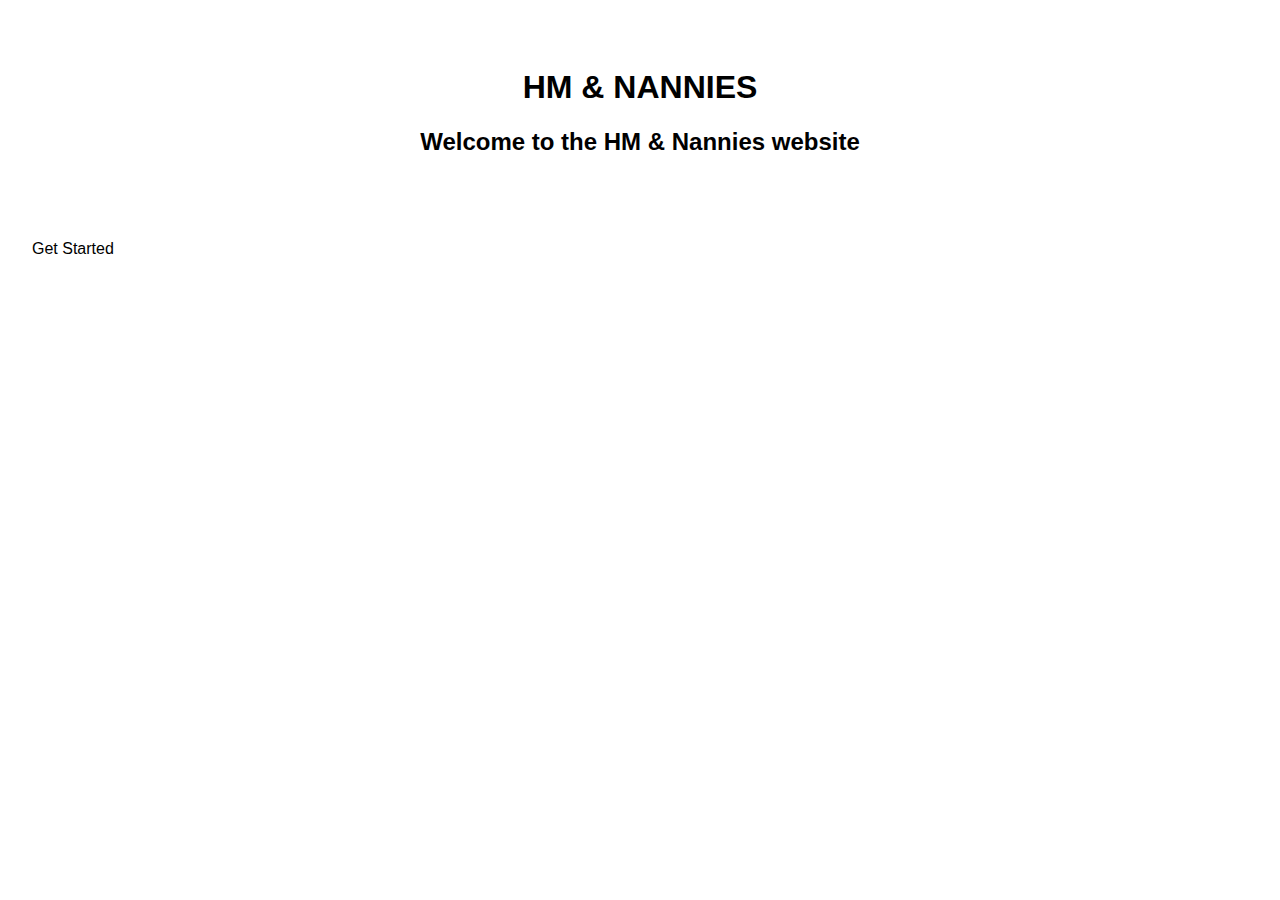
==== src/frontend/index.html @ 1aa7bbdf "feat: Add frontend packacg to the src package" ====
<!DOCTYPE html>
<html lang="en">
<head>
    <meta charset="UTF-8">
    <link rel="stylesheet" href="style.css"/>
    <meta name="viewport" content="width=device-width, initial-scale=1.0">
    <title>hm&n</title>
</head>
<body>
    <header>
        <h1>HM & NANNIES</h1>
        <h2>Welcome to the HM & Nannies website</h2>
    </header>

    <main>
        <button class = "primary-btn"> Get Started</button>
    </main>

    <script type = "module" src = "main.ts"></script>  
</body>
</html>
---- src/frontend/style.css ----
root {
    --tarceise: #40e0d0;
    --light-pink: #ffd1dc;
    --charcoal: #333333;
    --warm-sand: #fef9ef;
    --white: #ffffff;
  }
  
  body {
    margin: 0;
    font-family: 'Segoe UI', sans-serif;
    background-color: var(--warm-sand);
    color: var(--charcoal);
  }
  
  header {
    text-align: center;
    padding: 3rem 1rem;
    background-color: var(--light-pink);
  }
  
  .primary-btn {
    background-color: var(--tarceise);
    color: var(--white);
    border: none;
    padding: 1rem 2rem;
    font-size: 1rem;
    border-radius: 10px;
    cursor: pointer;
  }
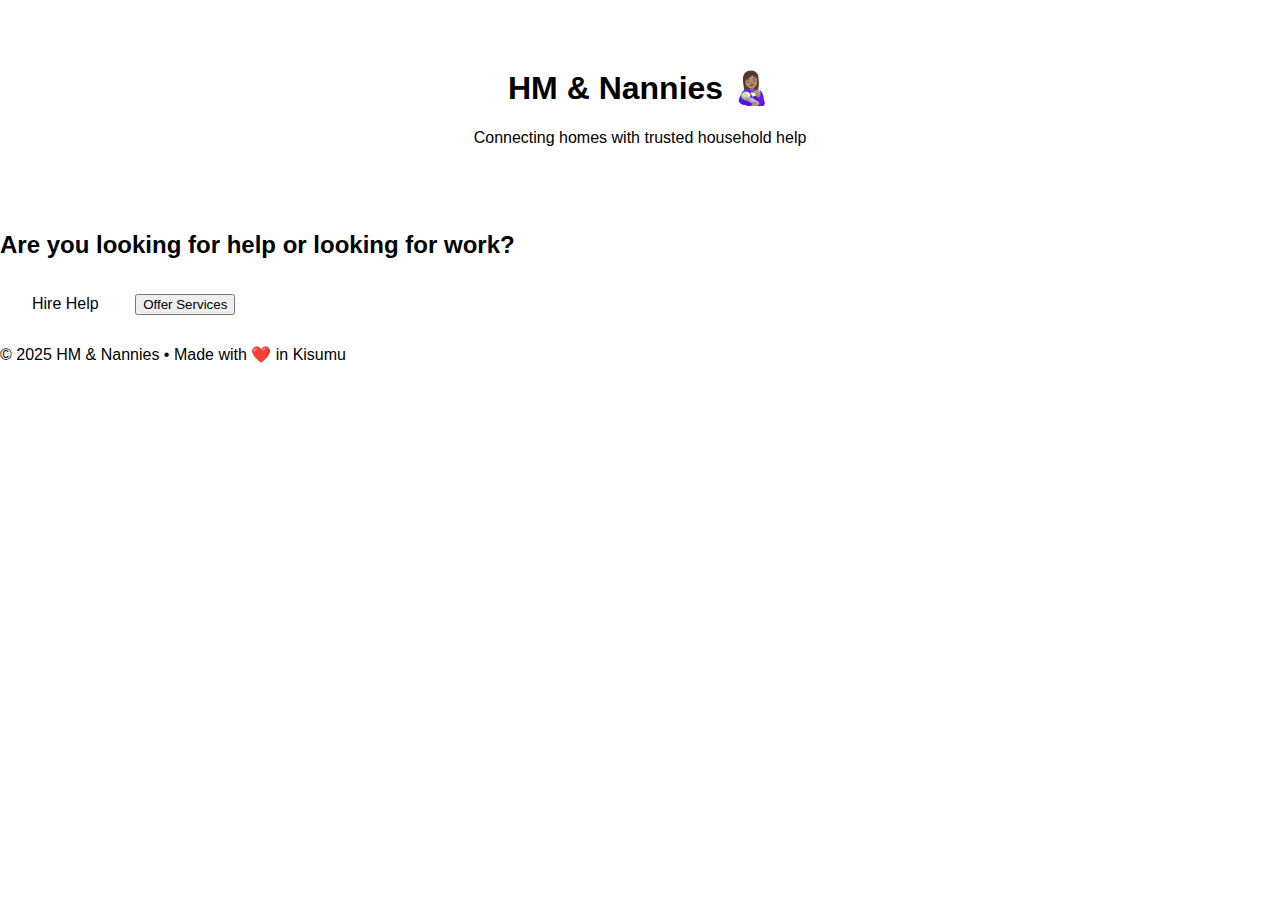
==== commit 7ef523a6: "Update index.html with recent changes" ====
--- a/src/frontend/index.html
+++ b/src/frontend/index.html
@@ -1,21 +1,31 @@
 <!DOCTYPE html>
 <html lang="en">
 <head>
-    <meta charset="UTF-8">
-    <link rel="stylesheet" href="style.css"/>
-    <meta name="viewport" content="width=device-width, initial-scale=1.0">
-    <title>hm&n</title>
+  <meta charset="UTF-8" />
+  <meta name="viewport" content="width=device-width, initial-scale=1.0"/>
+  <title>HM & Nannies</title>
+  <link rel="stylesheet" href="style.css" />
 </head>
 <body>
-    <header>
-        <h1>HM & NANNIES</h1>
-        <h2>Welcome to the HM & Nannies website</h2>
-    </header>
+  <header class="site-header">
+    <h1> HM & Nannies  👩🏽‍🍼</h1>
+    <p>Connecting homes with trusted household help</p>
+  </header>
 
-    <main>
-        <button class = "primary-btn"> Get Started</button>
-    </main>
+  <main class="landing">
+    <div class="cta">
+      <h2>Are you looking for help or looking for work?</h2>
+      <div class="btn-group">
+        <button class="primary-btn">Hire Help</button>
+        <button class="secondary-btn">Offer Services</button>
+      </div>
+    </div>
+  </main>
 
-    <script type = "module" src = "main.ts"></script>  
+  <footer>
+    <p>&copy; 2025 HM & Nannies • Made with ❤️ in Kisumu</p>
+  </footer>
+
+  <script type="module" src="main.ts"></script>
 </body>
 </html>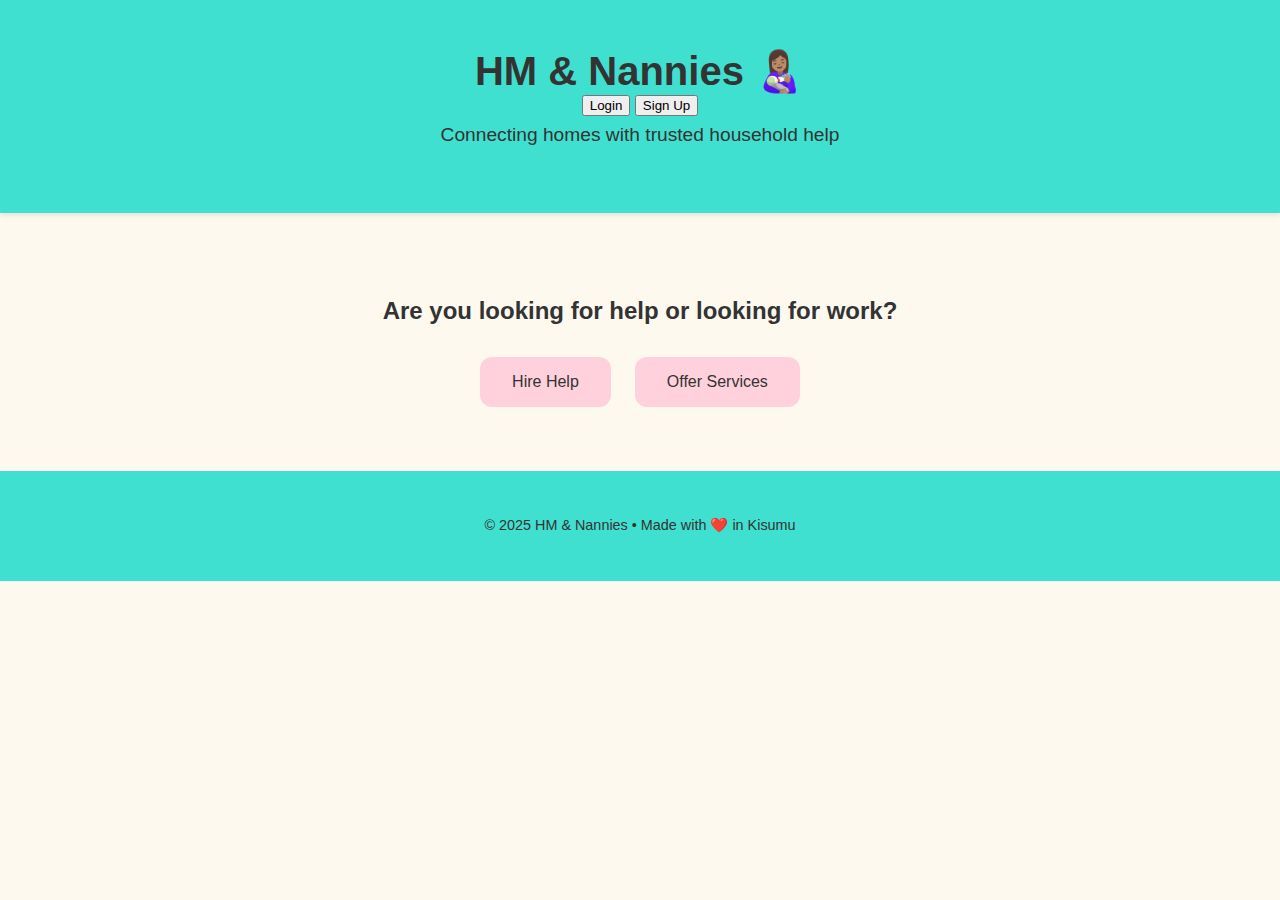
==== commit b087e7b5: "Update the template to have the signin and signup buttons" ====
--- a/src/frontend/index.html
+++ b/src/frontend/index.html
@@ -8,7 +8,13 @@
 </head>
 <body>
   <header class="site-header">
-    <h1> HM & Nannies  👩🏽‍🍼</h1>
+    <div class="header-content">
+      <h1> HM & Nannies  👩🏽‍🍼</h1>
+      <nav class = "nav-buttons">
+        <button class="nav-btn">Login</button>
+      <button class="nav-btn">Sign Up</button>
+      </nav>
+    </div>
     <p>Connecting homes with trusted household help</p>
   </header>
 
--- a/src/frontend/style.css
+++ b/src/frontend/style.css
@@ -1,31 +1,85 @@
-root {
-    --tarceise: #40e0d0;
-    --light-pink: #ffd1dc;
-    --charcoal: #333333;
-    --warm-sand: #fef9ef;
-    --white: #ffffff;
-  }
-  
-  body {
-    margin: 0;
-    font-family: 'Segoe UI', sans-serif;
-    background-color: var(--warm-sand);
-    color: var(--charcoal);
-  }
-  
-  header {
-    text-align: center;
-    padding: 3rem 1rem;
-    background-color: var(--light-pink);
-  }
-  
-  .primary-btn {
-    background-color: var(--tarceise);
-    color: var(--white);
-    border: none;
-    padding: 1rem 2rem;
-    font-size: 1rem;
-    border-radius: 10px;
-    cursor: pointer;
-  }
-  +:root {
+  --tarceise: #40e0d0;
+  --light-pink: #ffd1dc;
+  --charcoal: #333333;
+  --warm-sand: #fef9ef;
+  --white: #ffffff;
+}
+
+body {
+  margin: 0;
+  font-family: 'Segoe UI', sans-serif;
+  background-color: var(--warm-sand);
+  color: var(--charcoal);
+}
+
+.site-header {
+  background-color: var(--tarceise);
+  text-align: center;
+  padding: 3rem 1rem;
+  box-shadow: 0 2px 5px rgba(0,0,0,0.1);
+}
+
+.site-header h1 {
+  margin: 0;
+  font-size: 2.5rem;
+}
+
+.site-header p {
+  margin-top: 0.5rem;
+  font-size: 1.2rem;
+}
+
+.landing {
+  display: flex;
+  justify-content: center;
+  align-items: center;
+  padding: 4rem 1rem;
+  text-align: center;
+}
+
+.cta h2 {
+  margin-bottom: 2rem;
+  font-size: 1.5rem;
+}
+
+.btn-group {
+  display: flex;
+  justify-content: center;
+  gap: 1.5rem;
+}
+
+.primary-btn,
+.secondary-btn {
+  padding: 1rem 2rem;
+  border: none;
+  border-radius: 12px;
+  font-size: 1rem;
+  cursor: pointer;
+  transition: 0.3s ease;
+}
+
+.primary-btn {
+  background-color: var(--light-pink);
+  color: var(--charcoal);
+}
+
+.primary-btn:hover {
+  background-color: #2ac5ba;
+}
+
+.secondary-btn {
+  background-color: var(--light-pink);
+  color: var(--charcoal);
+}
+
+.secondary-btn:hover {
+  background-color: #111;
+}
+
+footer {
+  text-align: center;
+  padding: 2rem;
+  background-color: var(--tarceise);
+  font-size: 0.9rem;
+}
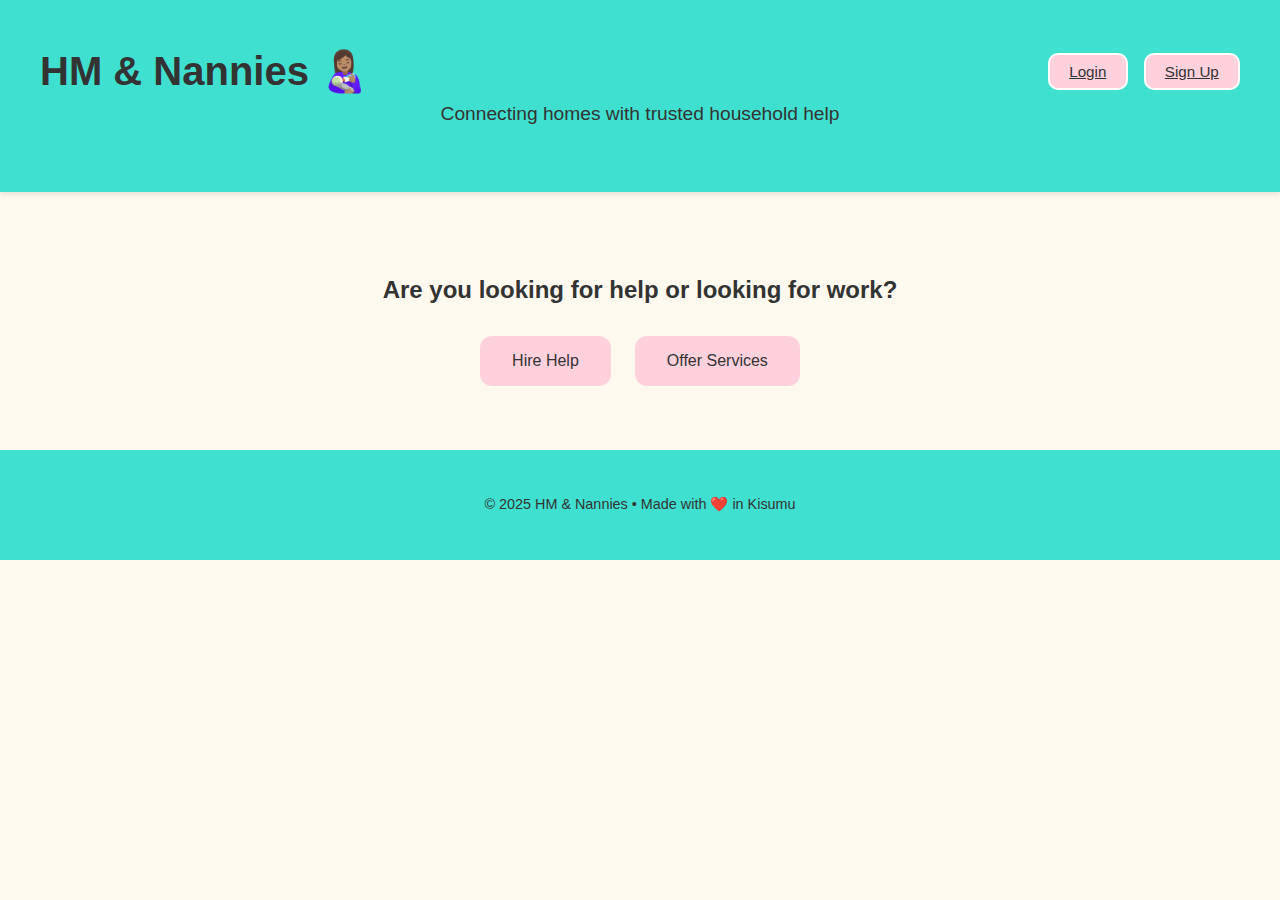
==== commit bfff91e9: "feat: Update the login and signup buttons to be links" ====
--- a/src/frontend/index.html
+++ b/src/frontend/index.html
@@ -11,8 +11,10 @@
     <div class="header-content">
       <h1> HM & Nannies  👩🏽‍🍼</h1>
       <nav class = "nav-buttons">
-        <button class="nav-btn">Login</button>
-      <button class="nav-btn">Sign Up</button>
+        <a href="login.html" class = "nav-btn">Login</a>
+        <a href="signup.html" class="nav-btn">Sign Up</a>
+        <!-- <button class="nav-btn">Login</button>
+      <button class="nav-btn">Sign Up</button> -->
       </nav>
     </div>
     <p>Connecting homes with trusted household help</p>
--- a/src/frontend/style.css
+++ b/src/frontend/style.css
@@ -52,7 +52,7 @@
 .primary-btn,
 .secondary-btn {
   padding: 1rem 2rem;
-  border: none;
+  border: var(--white);
   border-radius: 12px;
   font-size: 1rem;
   cursor: pointer;
@@ -65,7 +65,7 @@
 }
 
 .primary-btn:hover {
-  background-color: #2ac5ba;
+  background-color: var(--white);
 }
 
 .secondary-btn {
@@ -74,7 +74,7 @@
 }
 
 .secondary-btn:hover {
-  background-color: #111;
+  background-color: var(--white);
 }
 
 footer {
@@ -83,3 +83,33 @@
   background-color: var(--tarceise);
   font-size: 0.9rem;
 }
+.header-content {
+  display: flex;
+  justify-content: space-between;
+  align-items: center;
+  flex-wrap: wrap;
+  max-width: 1200px;
+  margin: 0 auto;
+  padding: 0 1rem;
+}
+
+.nav-buttons {
+  display: flex;
+  gap: 1rem;
+}
+
+.nav-btn {
+  padding: 0.5rem 1.2rem;
+  background-color: var(--light-pink);
+  color: var(--charcoal);
+  border: 2px solid var(--white);
+  border-radius: 10px;
+  font-size: 0.95rem;
+  cursor: pointer;
+  transition: 0.3s ease;
+}
+
+.nav-btn:hover {
+  background-color: var(--white);
+}
+
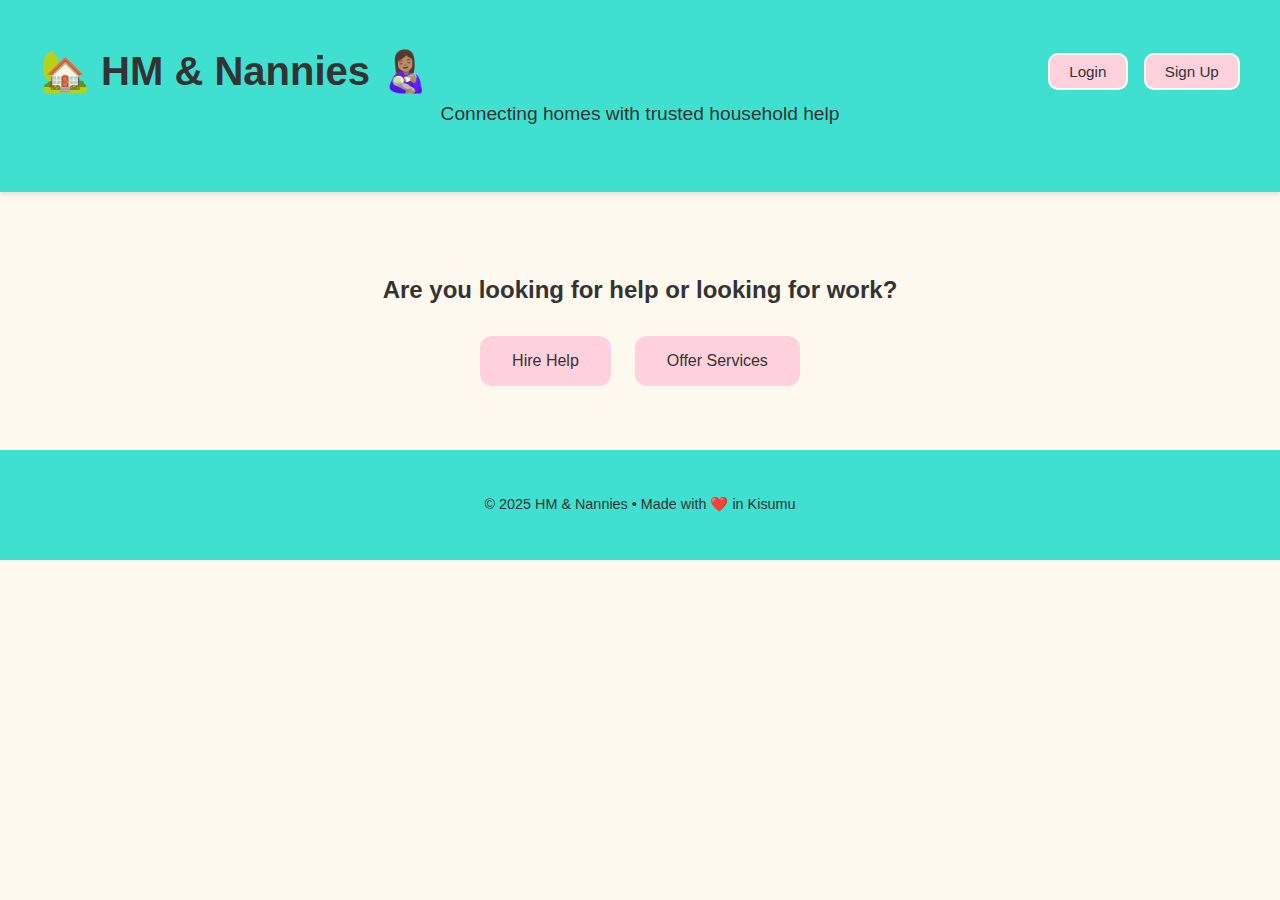
==== commit 6e2a7194: "feat: Add more decoration to the header" ====
--- a/src/frontend/index.html
+++ b/src/frontend/index.html
@@ -9,7 +9,7 @@
 <body>
   <header class="site-header">
     <div class="header-content">
-      <h1> HM & Nannies  👩🏽‍🍼</h1>
+      <h1> 🏡 HM & Nannies  👩🏽‍🍼</h1>
       <nav class = "nav-buttons">
         <a href="login.html" class = "nav-btn">Login</a>
         <a href="signup.html" class="nav-btn">Sign Up</a>
--- a/src/frontend/style.css
+++ b/src/frontend/style.css
@@ -32,7 +32,7 @@
 
 .landing {
   display: flex;
-  justify-content: center;
+  flex-direction: column;
   align-items: center;
   padding: 4rem 1rem;
   text-align: center;
@@ -107,9 +107,72 @@
   font-size: 0.95rem;
   cursor: pointer;
   transition: 0.3s ease;
+  display: inline-block;
+  text-decoration: none;
 }
 
 .nav-btn:hover {
   background-color: var(--white);
 }
 
+.auth-form {
+  background-color: var(--white);
+  padding: 2rem;
+  border-radius: 16px;
+  box-shadow: 0 4px 8px rgba(0,0,0,0.1);
+  width: 100%;
+  max-width: 400px;
+  margin: 0 auto;
+  display: flex;
+  flex-direction: column;
+  gap: 1rem;
+}
+
+.auth-form label {
+  font-weight: 600;
+  color: var(--charcoal);
+}
+
+.auth-form input {
+  padding: 0.8rem;
+  border-radius: 10px;
+  border: 1px solid var(--charcoal);
+  font-size: 1rem;
+}
+
+.auth-form input:focus {
+  outline: 2px solid var(--tarceise);
+}
+
+/* Handling responsiveness */
+
+@media (max-width: 768px) {
+  .header-content {
+    flex-direction: column;
+    align-items: flex-start;
+  }
+
+  .nav-buttons {
+    justify-content: flex-start;
+    margin-top: 1rem;
+  }
+
+  .btn-group {
+    flex-direction: column;
+    gap: 1rem;
+  }
+
+  .auth-form {
+    width: 90%;
+    padding: 1.5rem;
+  }
+
+  .site-header h1 {
+    font-size: 2rem;
+  }
+
+  .cta h2 {
+    font-size: 1.2rem;
+  }
+}
+
